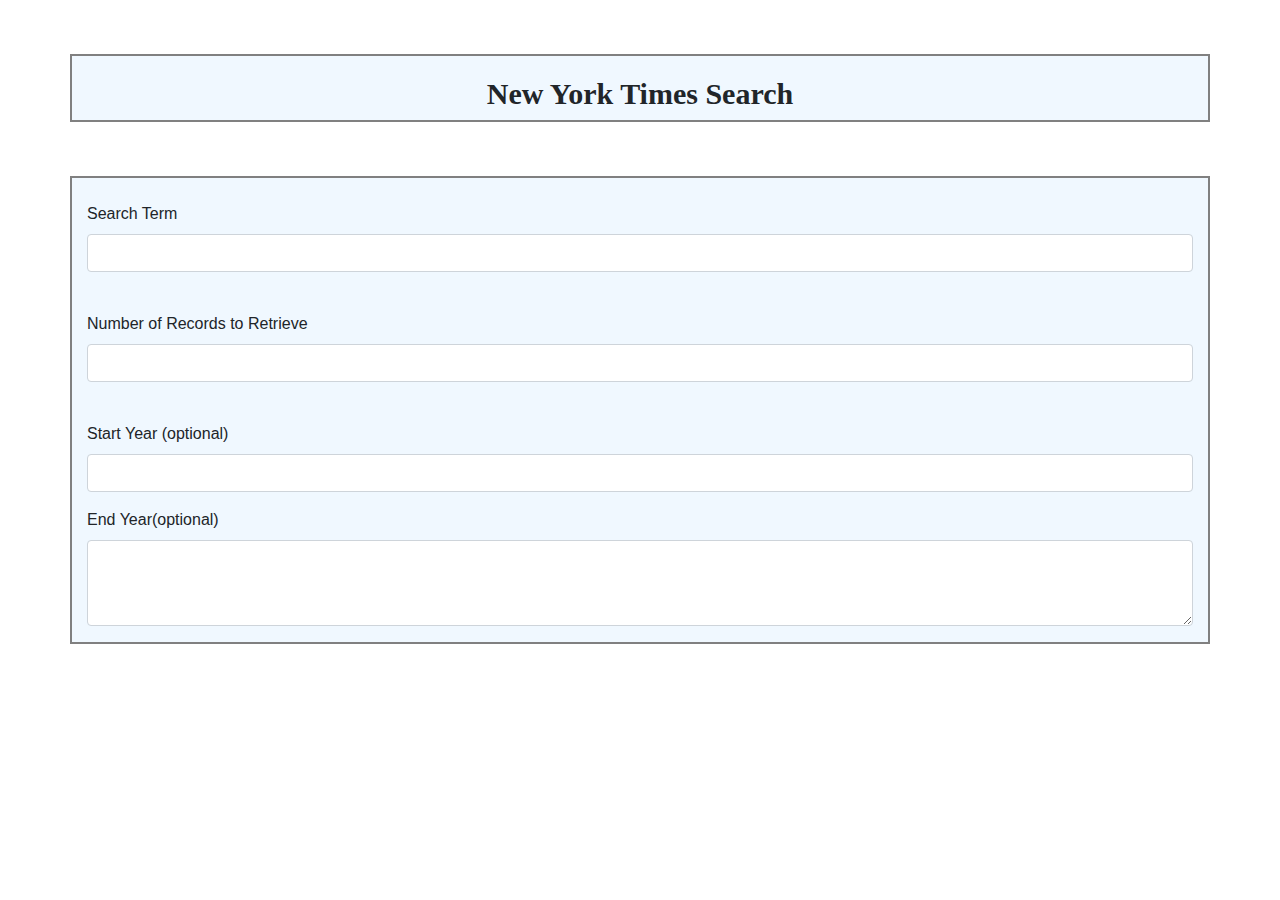
==== nyt_search.html @ eb27b521 "added stylesheet" ====
<!DOCTYPE html>
<html lang="en">
<head>
    <meta charset="UTF-8">
    <meta name="viewport" content="width=device-width, initial-scale=1.0">
    <meta http-equiv="X-UA-Compatible" content="ie=edge">
    <title>Document</title>
    <link rel="stylesheet" href="https://stackpath.bootstrapcdn.com/bootstrap/4.3.1/css/bootstrap.min.css" integrity="sha384-ggOyR0iXCbMQv3Xipma34MD+dH/1fQ784/j6cY/iJTQUOhcWr7x9JvoRxT2MZw1T" crossorigin="anonymous">
    <link rel="stylesheet" href="style.css">​
</head>
<header>
    <div class="container" id="titleBlock">
        <h1> New York Times Search </h1>
    </div>
</header>
<body>
​
​
​
    <div class="container">
        
        <form id="input">
​
                <div class="form-group">
                  <label for="searchTerm">Search Term</label>
                  <input type="text" class="form-control" id="searchTerm">
                </div>
​
                <div class="form-group">
                  <label for="recordsRetrieved">Number of Records to Retrieve</label>
                  <input type="text" class="form-control" id="recordsRetrieved">
                </div>
​
                <div class="form-group">
                  <label for="startYear">Start Year (optional)</label>
                  <input type="text" class="form-control" id="startYear">
                </div>
                <div class="form-group">
                  <label for="endYear">End Year(optional)</label>
                  <textarea class="form-control" id="endYear" rows="3"></textarea>
                </div>
              </form>
    </div>
    
    
</body>
</html>





<!--  


    https://api.nytimes.com/svc/search/v2/articlesearch.json?q={query}&fq={filter}&api-key=yourkey


    Example Call
https://api.nytimes.com/svc/search/v2/articlesearch.json?q=election&api-key=yourkey

https://api.nytimes.com/svc/search/v2/articlesearch.json?q={QUERY}&api-key=yourkey


-->
---- style.css ----
.container-header

{

    background: aliceblue;
    height: 80px;
    
}


h1 {
    font-size: 30px;
    font-family: Georgia, 'Times New Roman', Times, serif;
    text-align: center;
    padding-top: 20px;
    padding-bottom: 10x;
    font-weight: bold;
}


body {
    background-image: url(https://st.hzcdn.com/simgs/0a91165d0a6fafcf_4-6656/home-design.jpg);
} 

.container {

    margin-top: 30px;
    background-color: aliceblue;
    border-style: solid;
    border-width: 2px;
    border-color: gray;
    font-family: 'Gill Sans', 'Gill Sans MT', Calibri, 'Trebuchet MS', sans-serif;
;

}
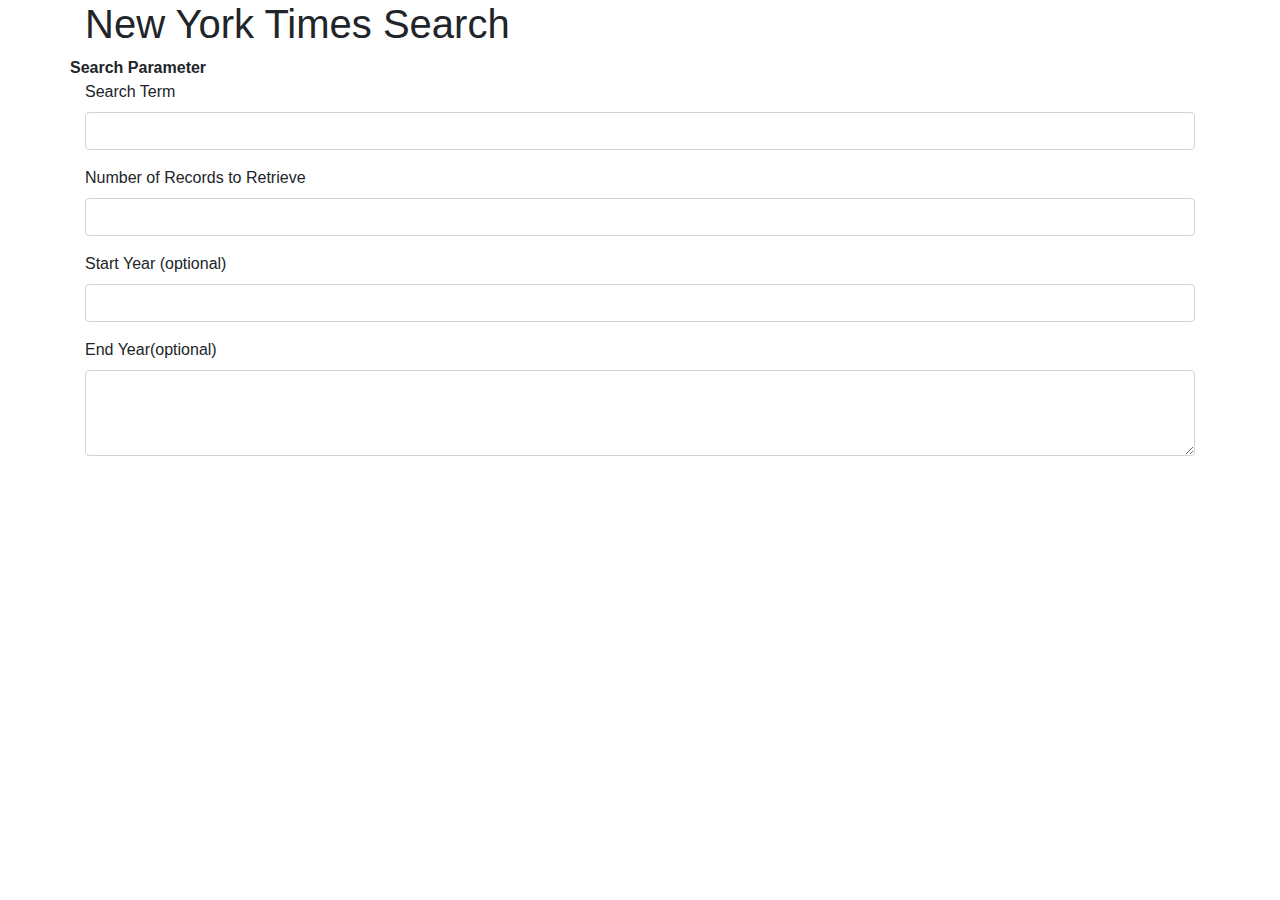
==== commit ef45ff46: "updated html" ====
--- a/nyt_search.html
+++ b/nyt_search.html
@@ -5,32 +5,49 @@
     <meta name="viewport" content="width=device-width, initial-scale=1.0">
     <meta http-equiv="X-UA-Compatible" content="ie=edge">
     <title>Document</title>
+
+    <!--bootstrap link-->
     <link rel="stylesheet" href="https://stackpath.bootstrapcdn.com/bootstrap/4.3.1/css/bootstrap.min.css" integrity="sha384-ggOyR0iXCbMQv3Xipma34MD+dH/1fQ784/j6cY/iJTQUOhcWr7x9JvoRxT2MZw1T" crossorigin="anonymous">
-    <link rel="stylesheet" href="style.css">​
+
+
+    <!--css link-->
+    <link ref= "stylesheet" href="style.css" type="text/css">
+
+
+    <!--javascript link-->
+  
+    <!--jquery link-->
+    <script src="https://cdnjs.cloudflare.com/ajax/libs/jquery/3.2.1/jquery.min.js"></script>
+    
 </head>
-<header>
-    <div class="container" id="titleBlock">
+
+<header class="container">
+    <div  id="titleBlock">
         <h1> New York Times Search </h1>
     </div>
 </header>
 <body>
-​
-​
-​
+
+    
+
     <div class="container">
+      
         
         <form id="input">
-​
+                <div class="row">
+                    <b>Search Parameter</b>
+                    </div>
+
                 <div class="form-group">
                   <label for="searchTerm">Search Term</label>
                   <input type="text" class="form-control" id="searchTerm">
                 </div>
-​
+
                 <div class="form-group">
                   <label for="recordsRetrieved">Number of Records to Retrieve</label>
                   <input type="text" class="form-control" id="recordsRetrieved">
                 </div>
-​
+
                 <div class="form-group">
                   <label for="startYear">Start Year (optional)</label>
                   <input type="text" class="form-control" id="startYear">
@@ -44,22 +61,4 @@
     
     
 </body>
-</html>
-
-
-
-
-
-<!--  
-
-
-    https://api.nytimes.com/svc/search/v2/articlesearch.json?q={query}&fq={filter}&api-key=yourkey
-
-
-    Example Call
-https://api.nytimes.com/svc/search/v2/articlesearch.json?q=election&api-key=yourkey
-
-https://api.nytimes.com/svc/search/v2/articlesearch.json?q={QUERY}&api-key=yourkey
-
-
--->+</html>--- a/style.css
+++ b/style.css
@@ -13,7 +13,7 @@
     font-family: Georgia, 'Times New Roman', Times, serif;
     text-align: center;
     padding-top: 20px;
-    padding-bottom: 10x;
+    padding-bottom: 12px;
     font-weight: bold;
 }
 
